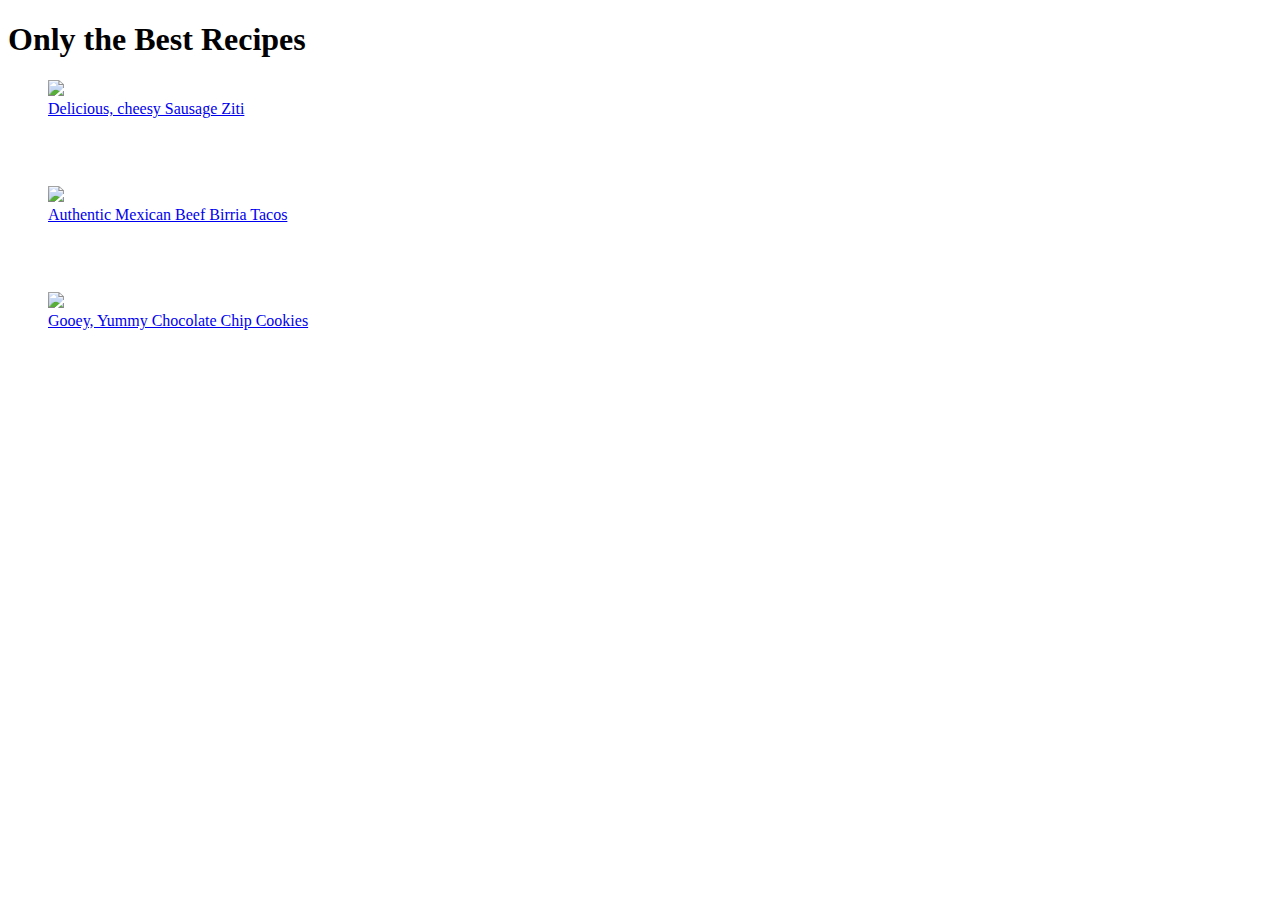
==== index.html @ 8c220583 "Add link for cookies on index.html" ====
<!DOCTYPE html>
<html lang="en">

<head>
<meta charset="UTF-8">
<title>Odin Recipes</title>
</head>

<body>

<h1>Only the Best Recipes</h1>

    <figure>
        <img src="./img/ziti.jpeg" width="300">
            <figcaption><a href="./ziti.html" target="_Blank"> Delicious, cheesy Sausage Ziti</a></figcaption>
    </figure>
<br>
<br>
    <figure>
        <img src="./img/tacos.jpeg" width="300">
            <figcaption><a href="./tacos.html" target="_Blank">Authentic Mexican Beef Birria Tacos</a></figcaption>
    </figure>
<br>
<br>
    <figure>
        <img src="./img/cookies.jpeg" width="300">
            <figcaption><a href="./cookies.html" target="_Blank"> Gooey, Yummy Chocolate Chip Cookies</a></figcaption>
    </figure>









</body>
</html>
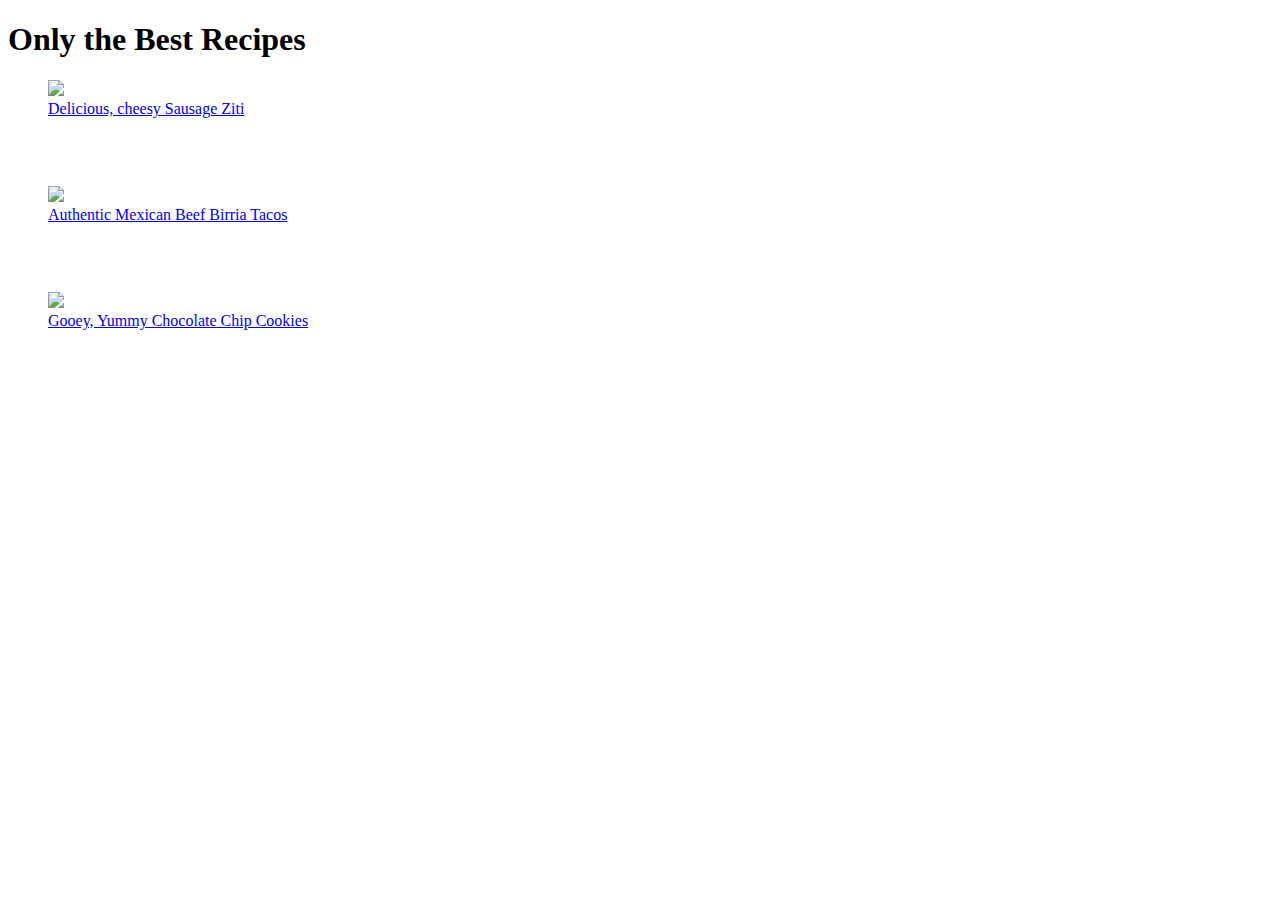
==== commit fcf33403: "Add newline at end of all html files" ====
--- a/index.html
+++ b/index.html
@@ -1,15 +1,11 @@
 <!DOCTYPE html>
 <html lang="en">
-
 <head>
 <meta charset="UTF-8">
 <title>Odin Recipes</title>
 </head>
-
 <body>
-
 <h1>Only the Best Recipes</h1>
-
     <figure>
         <img src="./img/ziti.jpeg" width="300">
             <figcaption><a href="./ziti.html" target="_Blank"> Delicious, cheesy Sausage Ziti</a></figcaption>
@@ -26,14 +22,5 @@
         <img src="./img/cookies.jpeg" width="300">
             <figcaption><a href="./cookies.html" target="_Blank"> Gooey, Yummy Chocolate Chip Cookies</a></figcaption>
     </figure>
-
-
-
-
-
-
-
-
-
 </body>
-</html>+</html>
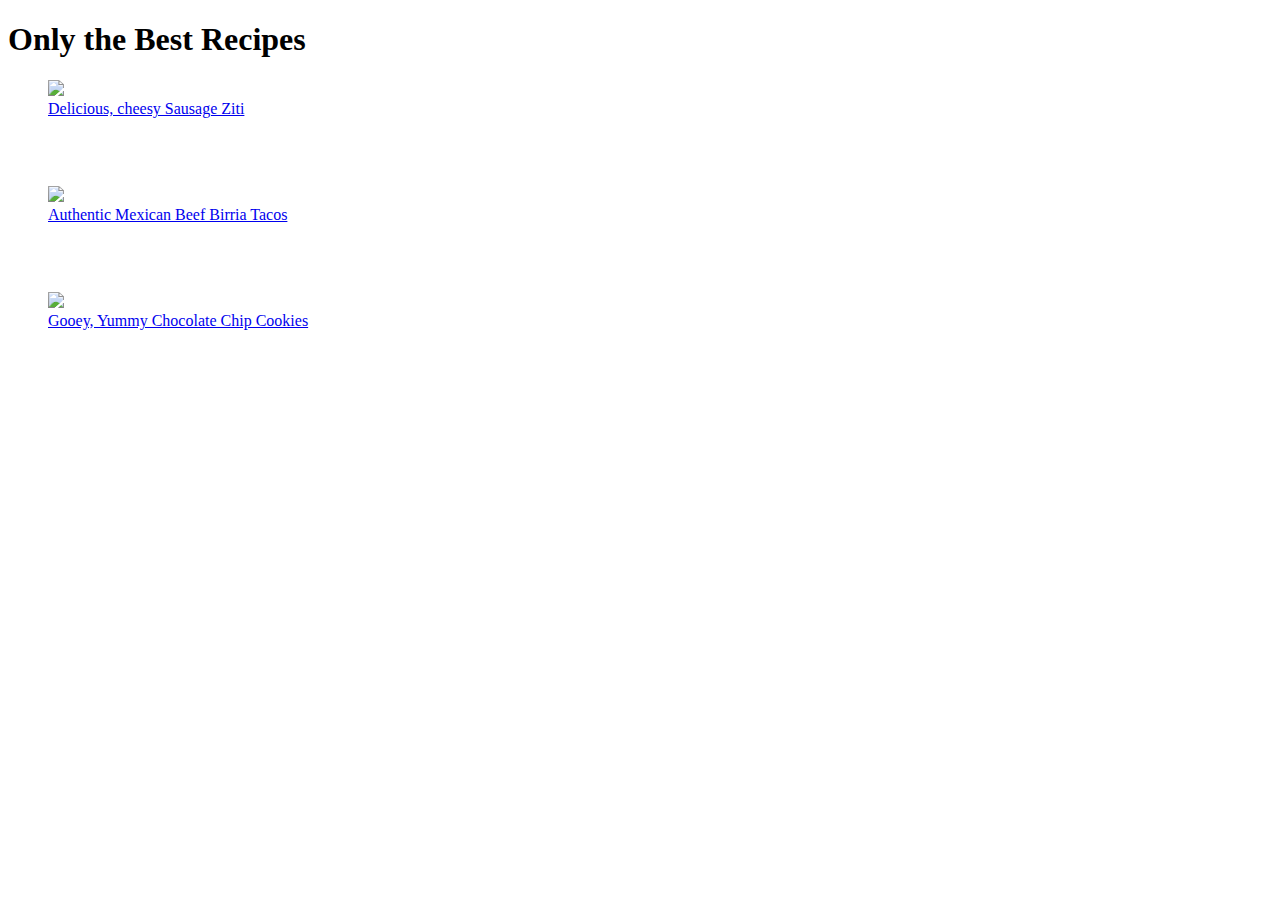
==== commit d47c3a3f: "Alter link address of img to resolve file not found" ====
--- a/index.html
+++ b/index.html
@@ -7,7 +7,7 @@
 <body>
 <h1>Only the Best Recipes</h1>
     <figure>
-        <img src="./img/ziti.jpeg" width="300">
+        <img src="~/repos/odinRecipes/img/ziti.jpeg" width="300">
             <figcaption><a href="./ziti.html" target="_Blank"> Delicious, cheesy Sausage Ziti</a></figcaption>
     </figure>
 <br>
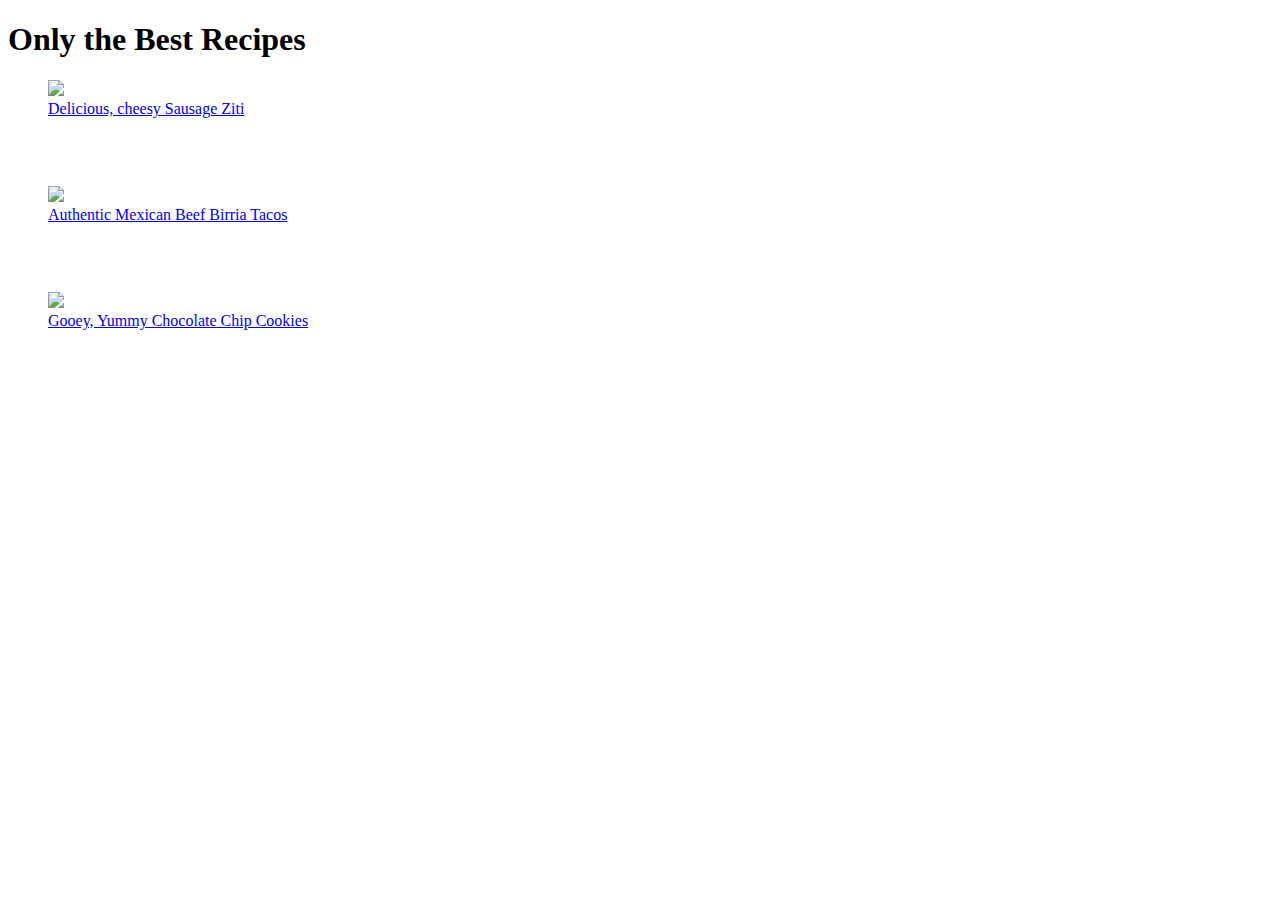
==== commit c4c679ad: "changed img address to find file" ====
--- a/index.html
+++ b/index.html
@@ -7,7 +7,7 @@
 <body>
 <h1>Only the Best Recipes</h1>
     <figure>
-        <img src="~/repos/odinRecipes/img/ziti.jpeg" width="300">
+        <img src="/home/cribbits/repos/odinRecipes/img/ziti.jpeg" width="300">
             <figcaption><a href="./ziti.html" target="_Blank"> Delicious, cheesy Sausage Ziti</a></figcaption>
     </figure>
 <br>
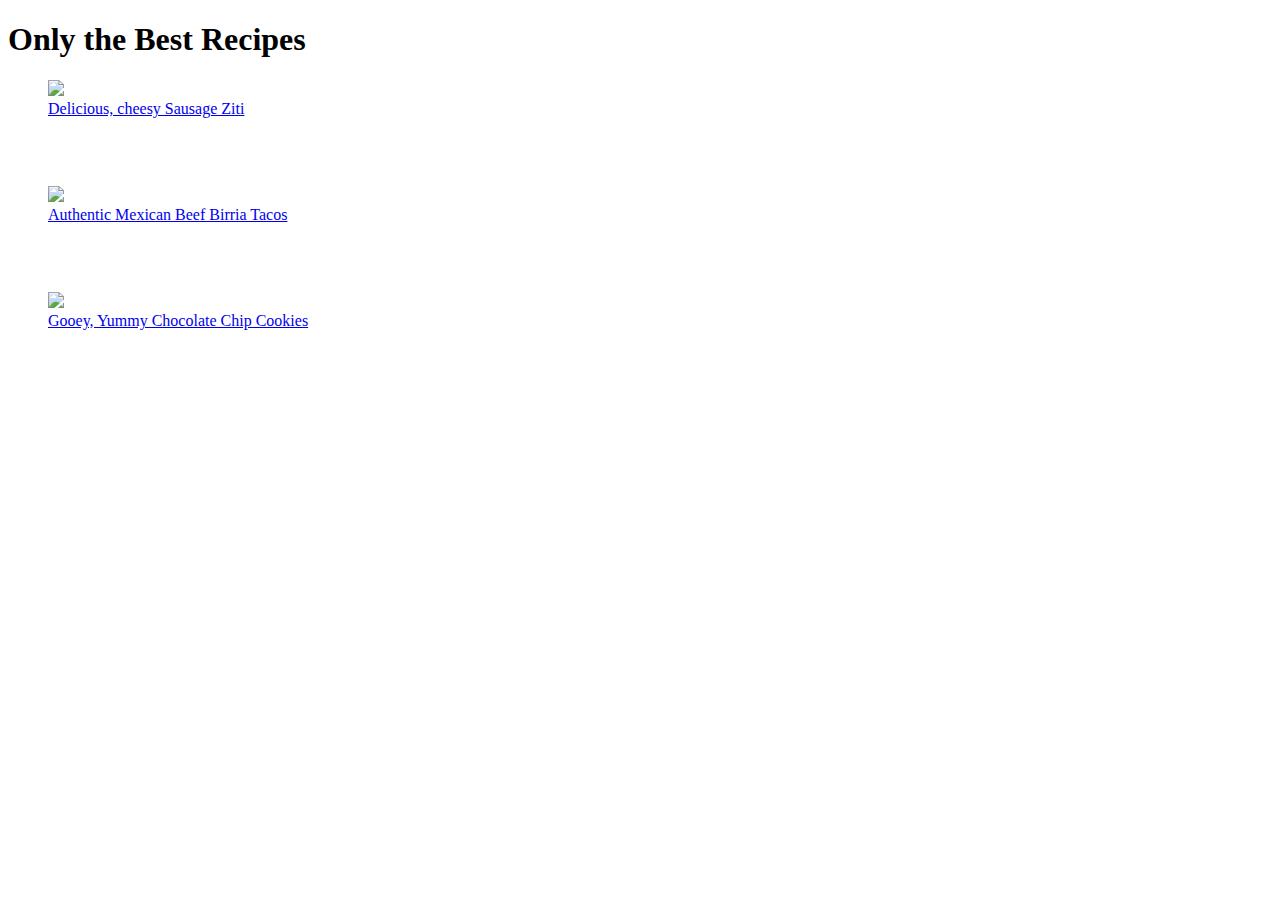
==== commit 62f102c6: "changed img address again" ====
--- a/index.html
+++ b/index.html
@@ -7,7 +7,7 @@
 <body>
 <h1>Only the Best Recipes</h1>
     <figure>
-        <img src="/home/cribbits/repos/odinRecipes/img/ziti.jpeg" width="300">
+        <img src="/img/ziti.jpeg" width="300">
             <figcaption><a href="./ziti.html" target="_Blank"> Delicious, cheesy Sausage Ziti</a></figcaption>
     </figure>
 <br>
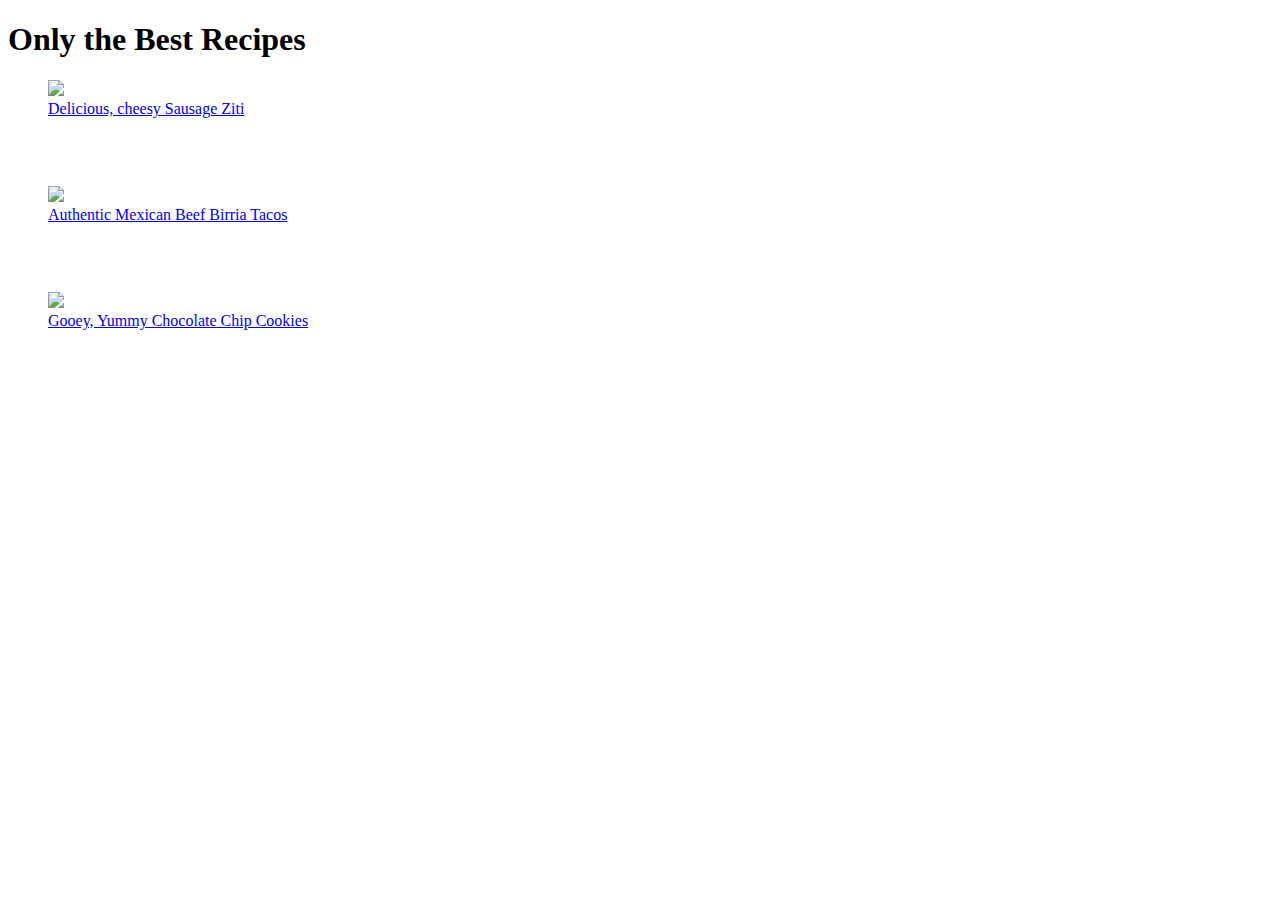
==== commit a8dc0fcc: "again changed img address" ====
--- a/index.html
+++ b/index.html
@@ -7,7 +7,7 @@
 <body>
 <h1>Only the Best Recipes</h1>
     <figure>
-        <img src="/img/ziti.jpeg" width="300">
+        <img src="./odinRecipes/img/ziti.jpeg" width="300">
             <figcaption><a href="./ziti.html" target="_Blank"> Delicious, cheesy Sausage Ziti</a></figcaption>
     </figure>
 <br>
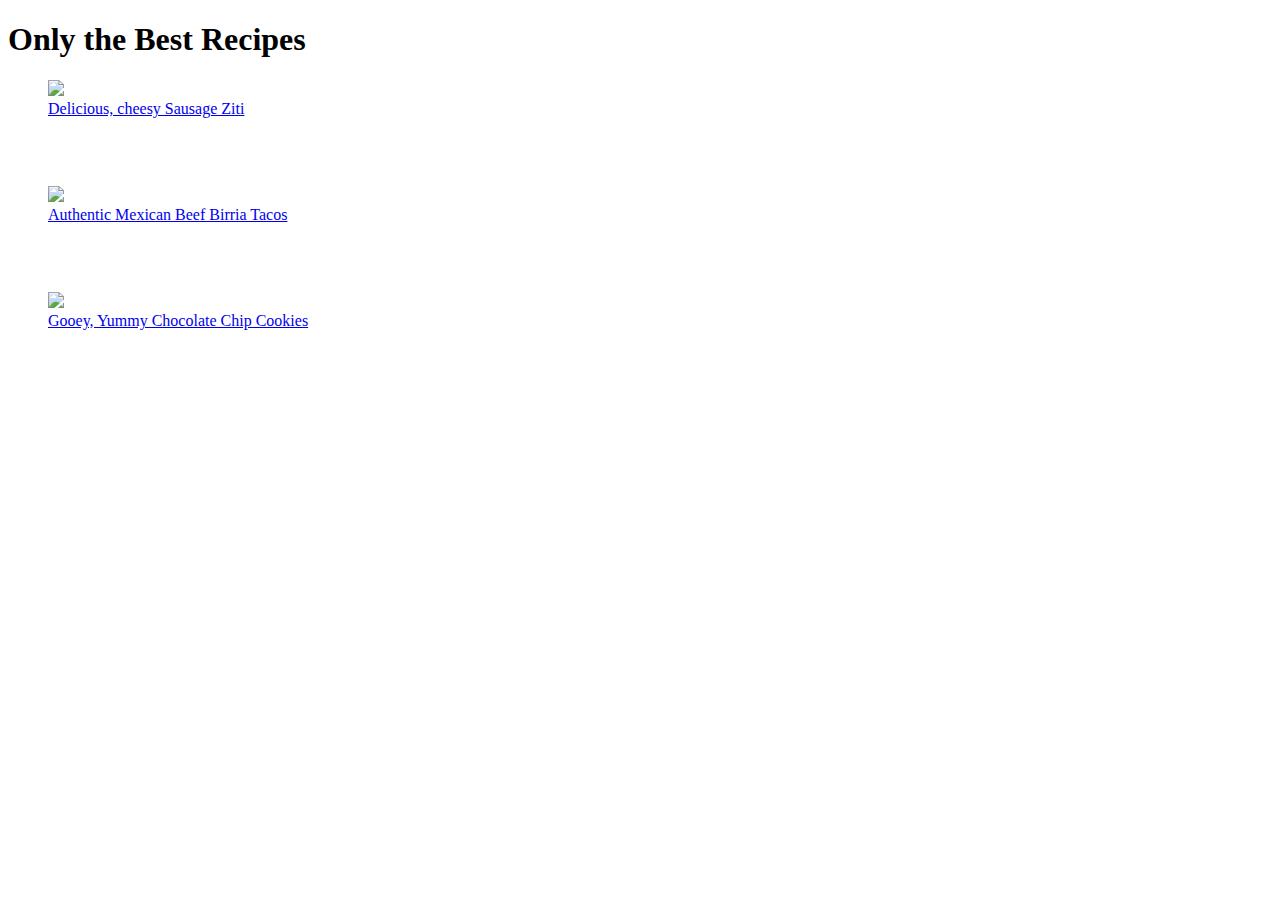
==== commit a209381f: "change img address" ====
--- a/index.html
+++ b/index.html
@@ -7,7 +7,7 @@
 <body>
 <h1>Only the Best Recipes</h1>
     <figure>
-        <img src="./odinRecipes/img/ziti.jpeg" width="300">
+        <img src="img/ziti.jpeg" width="300">
             <figcaption><a href="./ziti.html" target="_Blank"> Delicious, cheesy Sausage Ziti</a></figcaption>
     </figure>
 <br>
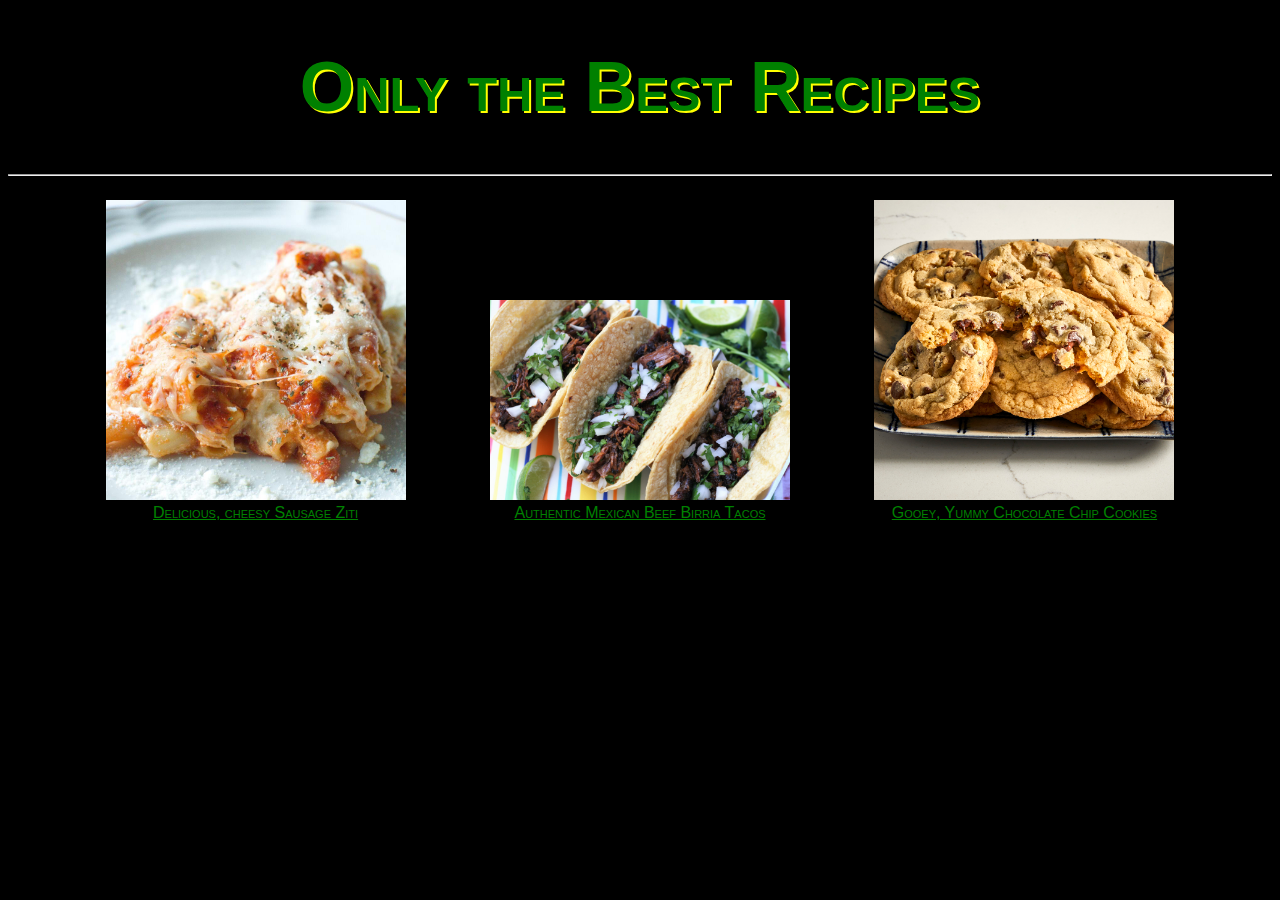
==== commit 785c0143: "recipes styled in peak myspace  fashion" ====
--- a/index.html
+++ b/index.html
@@ -2,25 +2,23 @@
 <html lang="en">
 <head>
 <meta charset="UTF-8">
+<link rel="stylesheet" href="styles.css">
 <title>Odin Recipes</title>
 </head>
 <body>
 <h1>Only the Best Recipes</h1>
-    <figure>
+<hr>
+   <div class="landing"> <figure>
         <img src="img/ziti.jpeg" width="300">
             <figcaption><a href="./ziti.html" target="_Blank"> Delicious, cheesy Sausage Ziti</a></figcaption>
     </figure>
-<br>
-<br>
     <figure>
         <img src="./img/tacos.jpeg" width="300">
             <figcaption><a href="./tacos.html" target="_Blank">Authentic Mexican Beef Birria Tacos</a></figcaption>
     </figure>
-<br>
-<br>
     <figure>
-        <img src="./img/cookies.jpeg" width="300">
+        <img src="./img/cookies.jpeg" width="300" >
             <figcaption><a href="./cookies.html" target="_Blank"> Gooey, Yummy Chocolate Chip Cookies</a></figcaption>
-    </figure>
+    </figure></div>
 </body>
 </html>
--- a/styles.css
+++ b/styles.css
@@ -0,0 +1,31 @@
+* {
+    color: green;
+    background-color: black;
+    font-family: sans-serif;
+    font-variant: small-caps;
+  }
+
+.landing {
+    text-align: center;
+  }
+
+  h1 {
+    font-size: 70px;
+    text-shadow: 2px 2px yellow;
+    text-align: center;
+  }
+
+  .description {
+    text-align: center;
+    font-size: 30px;
+  }
+
+
+  .recipe {
+display: flex;
+  }
+
+figure {
+  display: inline-block;
+}
+
